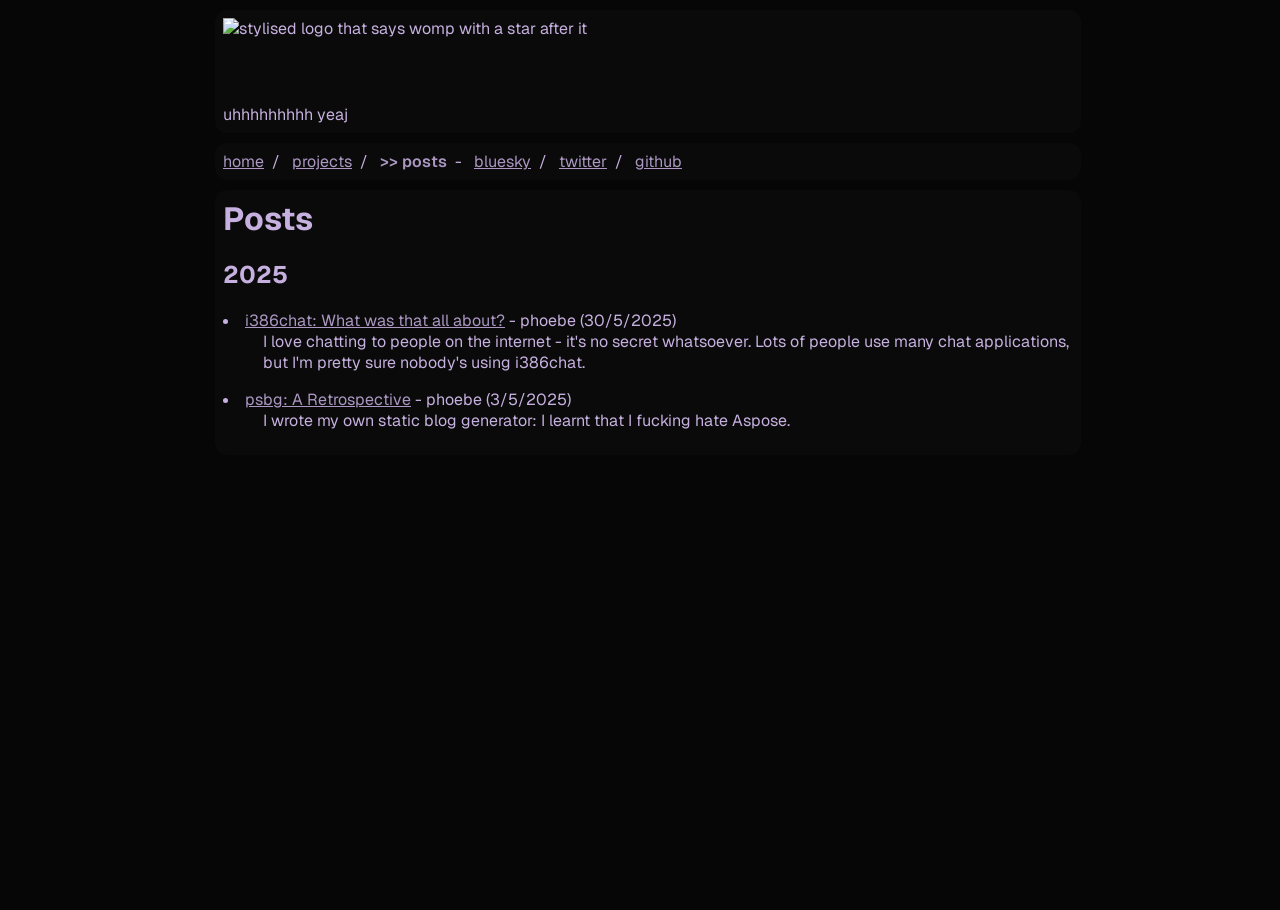
==== posts/index.html @ 520d6797 "multiple changes because im bored lmfao" ====
<!DOCTYPE html>
<html lang="en">
<head>
    <meta name="viewport" content="width=device-width, initial-scale=1.0">
    <title id="psbg_pageTitle">womp</title>
    <link rel="stylesheet" href="../style.css">
    <style>
        ul, li {
            list-style-position: inside;
        }
    </style>
</head>
<body onmousemove="cursorData(event)">
<span id="explosion"></span>
<div class="pageContainer">
    <div class="container">
        <div class="box">
            <div class="logoContainer">
                <img alt="stylised logo that says womp with a star after it" src="/logo.svg" id="logo" class="logo" />
            </div>
            <span style="cursor:pointer; user-select: none; -ms-user-select: none; -webkit-user-select: none;" id="tagline">can be trusted with nuclear weaponry (probably)</span>
        </div>
        <div class="container">
            <div class="box">
                <a href="/">home</a>&nbsp;&nbsp;/&nbsp;&nbsp; <a href="/projects/">projects</a>&nbsp;&nbsp;/&nbsp;&nbsp; <a class="selectedPage" href="/posts/">posts</a>&nbsp;&nbsp;-&nbsp;&nbsp; <a href="https://bluesky.womp.gay">bluesky</a>&nbsp;&nbsp;/&nbsp;&nbsp; <a href="https://twitter.womp.gay">twitter</a>&nbsp;&nbsp;/&nbsp;&nbsp; <a href="https://github.com/wompscode">github</a>
                <br>
            </div>
        </div>
        <div class="container">
            <div class="box">
                <h1>Posts</h1>
                <div id="psbg_list"><h2 id="psbg_2025">2025</h2><li><a href="i386chat.html">i386chat: What was that all about?</a> - phoebe (30/5/2025)
<ul><li style="list-style-type: none;">I love chatting to people on the internet - it's no secret whatsoever. Lots of people use many chat applications, but I'm pretty sure nobody's using i386chat.</li></ul>
</li><li><a href="psbg.html">psbg: A Retrospective</a> - phoebe (3/5/2025)
<ul><li style="list-style-type: none;">I wrote my own static blog generator: I learnt that I fucking hate Aspose.</li></ul>
</li></div>
            </div>
        </div>
    </div>
</div>
<script src="/ffxiv_egg.js"></script>
<script src="/tagline.js"></script>
<script src="/logo.js"></script>
<script src="/nepeta.js"></script></body>
</html>
---- style.css ----
/* pstyle: phoebe's style :) */

@import url('https://fonts.googleapis.com/css2?family=Geist:wght@100..900&family=Geist+Mono:wght@100..900&display=swap');

:root {
    --background: rgb(6, 6, 6);
    --banner-background: rgb(10, 10, 10);
    --banner-hover: rgb(14, 14, 14);
    --sub_banner-background: rgb(12, 12, 12);
    --sub_banner-hover: #1e1a22;
    --text-color: #c6b0df;
    --a-color: #ab97c2;
}

html, body {
    background-color: var(--background);
    color: var(--text-color);
    height: 100%;
    box-sizing: border-box;
    font-size:16px;
    font-family: "Geist", "Geist Mono", sans-serif;
}

code {
    font-family: "Geist Mono", monospace;
}

a {
    display:inline-block;
    color: var(--a-color);
    background-color: var(--banner-background);
    transition: .2s ease-in-out;
}

a:hover {
    background-color: var(--a-color);
    color: var(--banner-background);
    transform:scale(1.05);
}

.selectedPage {
    font-weight: 600;
    text-decoration: none;
}
.selectedPage::before {
    content: '>> '
}

.pageContainer {
    max-width: 850px;
    margin:0 auto;
}

.box {
    margin-top:10px;
    padding:8px;
    width:850px;
    min-width:fit-content;
    border-radius:12px;
    background-color: var(--banner-background);
    transition: .2s ease-in-out;
}

.box .innerBox {
    padding: 10px;
    background-color: var(--sub_banner-background);
    border-radius:9px;
    transition: .2s ease-in-out;
}

.box .innerBox a {
    color: var(--a-color);
    background-color: var(--sub_banner-background);
    transition: .2s ease-in-out;
}

.box .innerBox a:hover {
    background-color: var(--a-color);
    color: var(--sub_banner-background);
    transform:scale(1.05);
}

@media only screen and (max-width: 375px){
    .box {
        width: 330px !important;
    }
}

@media only screen and (max-width: 400px) and (min-width: 376px){
    .box {
        width: 375px !important;
    }
}
@media only screen and (max-width: 500px) and (min-width: 401px){
    .box {
        width: 380px !important;
    }
}
@media only screen and (max-width: 612px) and (min-width: 501px){
    .box {
        width: 480px !important;
    }
}

@media only screen and (max-width: 730px) and (min-width: 613px){
    .box {
        width: 600px !important;
    }
}

@media only screen and (max-width: 830px) and (min-width: 731px){
    .box {
        width: 700px !important;
    }
}

@media only screen and (max-width: 850px) and (min-width: 830px) {
    .box {
        width: 775px !important;
    }
}

.box:hover {
    border-radius:14px;
}

.box:hover a {
    color: var(--a-color);
    background-color: var(--banner-hover);
    transition: .2s ease-in-out;
}

.box:hover a:hover {
    background-color: var(--a-color);
    color: var(--banner-hover);
    transform:scale(1.05);
}

.box .innerBox:hover {
    padding: 10px;
    background-color: var(--sub_banner-hover);
}

.box:hover .innerBox {
    border-radius:12px;
}

.box .innerBox:hover a {
    color: var(--a-color);
    background-color: var(--sub_banner-hover);
    transition: .2s ease-in-out;
}

.box .innerBox:hover a:hover {
    background-color: var(--a-color);
    color: var(--sub_banner-hover);
    transform:scale(1.05);
}

.flex {
    display: flex;
    max-width:850px;
}

.logo {
    width:auto;
    height:86px;
    transition: .6s ease-in, .2s ease-out;
    display:inline-block;
}

.logo:hover {
    transform:scale(1.05) rotate(1.6deg);
}

.bigger {
    transform:scale(1.15) rotate(2.6deg) !important;
}

.container-padded {
    padding:22px;
}

.container {
    width: 75%;
}

ul {
    margin-top:0;
}

h1 {
    margin:0;
}

.project_title {
    font-size: 20px;
    font-weight: bold;
}

.biggerText {
    font-size: 24px !important;
}

.my_name {
    transition: transform .2s ease-in-out !important;
    -webkit-background-clip: text !important;
}

.my_name:hover {
    background: linear-gradient(124deg, #ff2400, #e81d1d, #e8b71d, #e3e81d, #1de840, #1ddde8, #2b1de8, #dd00f3, #dd00f3) !important;
    color: #ab97c230 !important;
    -webkit-background-clip: text !important;
    transform:matrix(1.082, 0.015, 0.015, 1.082, 0, 0) !important;
    transition: transform .2s ease-in-out !important;
}

.explosion {
    z-index: 2;
    position: absolute;
    width: 64px;
    height:auto;
    pointer-events: none;
}

.ffxiv {
    transition: .2s ease-in-out;
}

.nepeta {
    position:absolute;
    display: none;
    z-index: 9999;
    transition: left .02s ease-in-out, top .02s ease-in-out;
    text-align: center;
    pointer-events: none;
}

.nepeta img {
    width: 64px;
    height: auto;
}
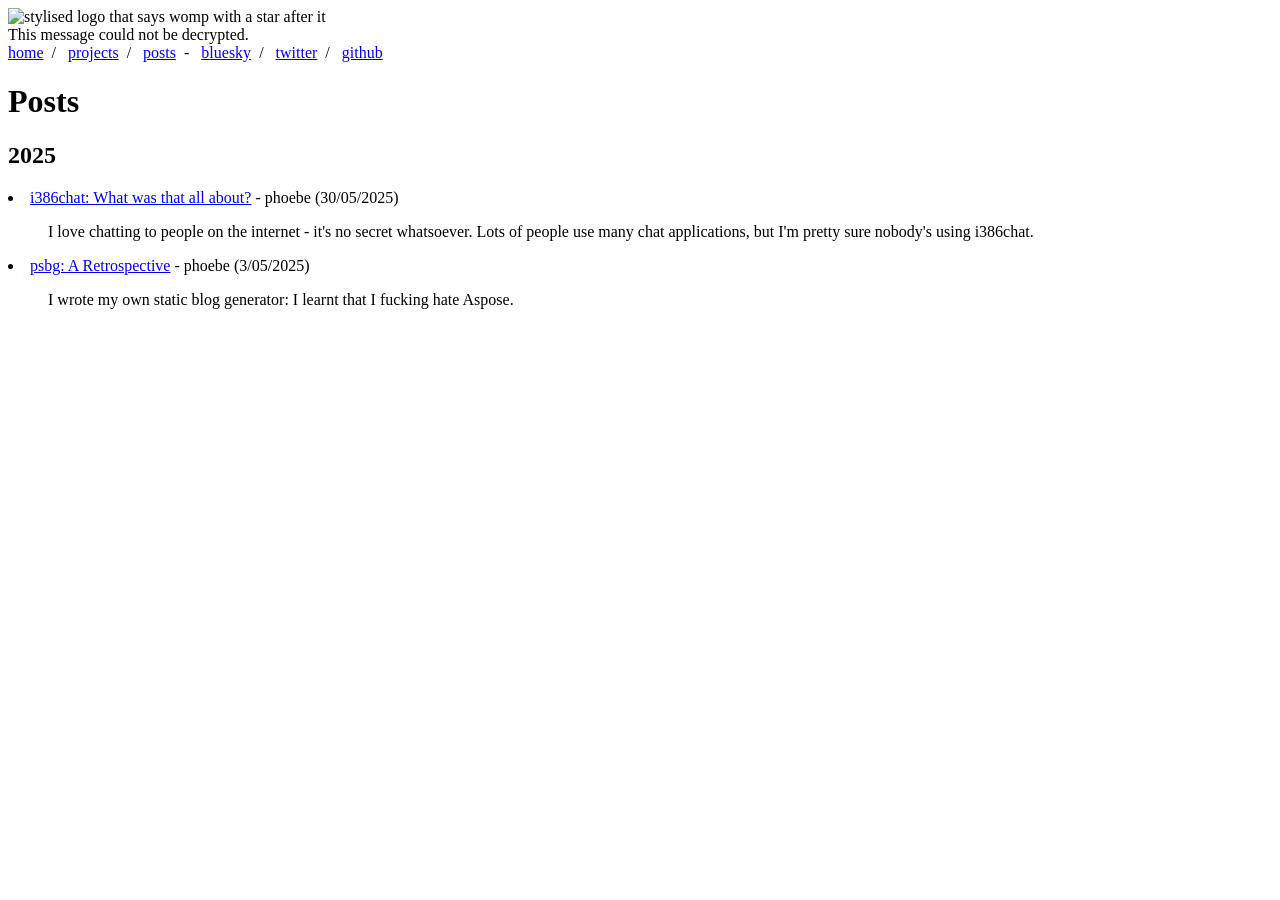
==== commit 7ef9b243: "fixes" ====
--- a/posts/index.html
+++ b/posts/index.html
@@ -2,11 +2,12 @@
 <html lang="en">
 <head>
     <meta name="viewport" content="width=device-width, initial-scale=1.0">
-    <title id="psbg_pageTitle">womp</title>
-    <link rel="stylesheet" href="../style.css">
+    <title id="psbg_pageTitle">womp: Posts</title>
+    <link rel="stylesheet" href="https://womp.gay/style.css">
     <style>
-        ul, li {
-            list-style-position: inside;
+        img {
+            width: 768px;
+            height:auto;
         }
     </style>
 </head>
@@ -16,24 +17,26 @@
     <div class="container">
         <div class="box">
             <div class="logoContainer">
-                <img alt="stylised logo that says womp with a star after it" src="/logo.svg" id="logo" class="logo" />
+                <img alt="stylised logo that says womp with a star after it" src="https://womp.gay/logo.svg" id="logo" class="logo" />
             </div>
             <span style="cursor:pointer; user-select: none; -ms-user-select: none; -webkit-user-select: none;" id="tagline">can be trusted with nuclear weaponry (probably)</span>
         </div>
-        <div class="container">
-            <div class="box">
-                <a href="/">home</a>&nbsp;&nbsp;/&nbsp;&nbsp; <a href="/projects/">projects</a>&nbsp;&nbsp;/&nbsp;&nbsp; <a class="selectedPage" href="/posts/">posts</a>&nbsp;&nbsp;-&nbsp;&nbsp; <a href="https://bluesky.womp.gay">bluesky</a>&nbsp;&nbsp;/&nbsp;&nbsp; <a href="https://twitter.womp.gay">twitter</a>&nbsp;&nbsp;/&nbsp;&nbsp; <a href="https://github.com/wompscode">github</a>
-                <br>
-            </div>
+    </div>
+    <div class="container">
+        <div class="box">
+            <a href="/" class="selectedPage">home</a>&nbsp;&nbsp;/&nbsp;&nbsp; <a href="/projects/">projects</a>&nbsp;&nbsp;/&nbsp;&nbsp; <a href="/posts/">posts</a>&nbsp;&nbsp;-&nbsp;&nbsp; <a href="https://bluesky.womp.gay">bluesky</a>&nbsp;&nbsp;/&nbsp;&nbsp; <a href="https://twitter.womp.gay">twitter</a>&nbsp;&nbsp;/&nbsp;&nbsp; <a href="https://github.com/wompscode">github</a>
+            <br />
         </div>
-        <div class="container">
-            <div class="box">
-                <h1>Posts</h1>
-                <div id="psbg_list"><h2 id="psbg_2025">2025</h2><li><a href="i386chat.html">i386chat: What was that all about?</a> - phoebe (30/5/2025)
-<ul><li style="list-style-type: none;">I love chatting to people on the internet - it's no secret whatsoever. Lots of people use many chat applications, but I'm pretty sure nobody's using i386chat.</li></ul>
-</li><li><a href="psbg.html">psbg: A Retrospective</a> - phoebe (3/5/2025)
-<ul><li style="list-style-type: none;">I wrote my own static blog generator: I learnt that I fucking hate Aspose.</li></ul>
-</li></div>
+    </div>
+    <div class="container">
+        <div class="box">
+            <h1>Posts</h1>
+            <div style="list-style-position: inside; width:inherit;" id="psbg_list"><h2>2025</h2><li><a href="i386chat.html">i386chat: What was that all about?</a> - phoebe (30/05/2025)
+                <ul><li style="list-style-type: none; list-style-position: inside;">I love chatting to people on the internet - it's no secret whatsoever. Lots of people use many chat applications, but I'm pretty sure nobody's using i386chat.</li></ul>
+            </li>
+                <li><a href="psbg.html">psbg: A Retrospective</a> - phoebe (3/05/2025)
+                    <ul><li style="list-style-type: none; list-style-position: inside;">I wrote my own static blog generator: I learnt that I fucking hate Aspose.</li></ul>
+                </li>
             </div>
         </div>
     </div>
@@ -41,5 +44,7 @@
 <script src="/ffxiv_egg.js"></script>
 <script src="/tagline.js"></script>
 <script src="/logo.js"></script>
-<script src="/nepeta.js"></script></body>
+<script src="/nepeta.js"></script>
+<script src="/misc.js"></script>
+</body>
 </html>
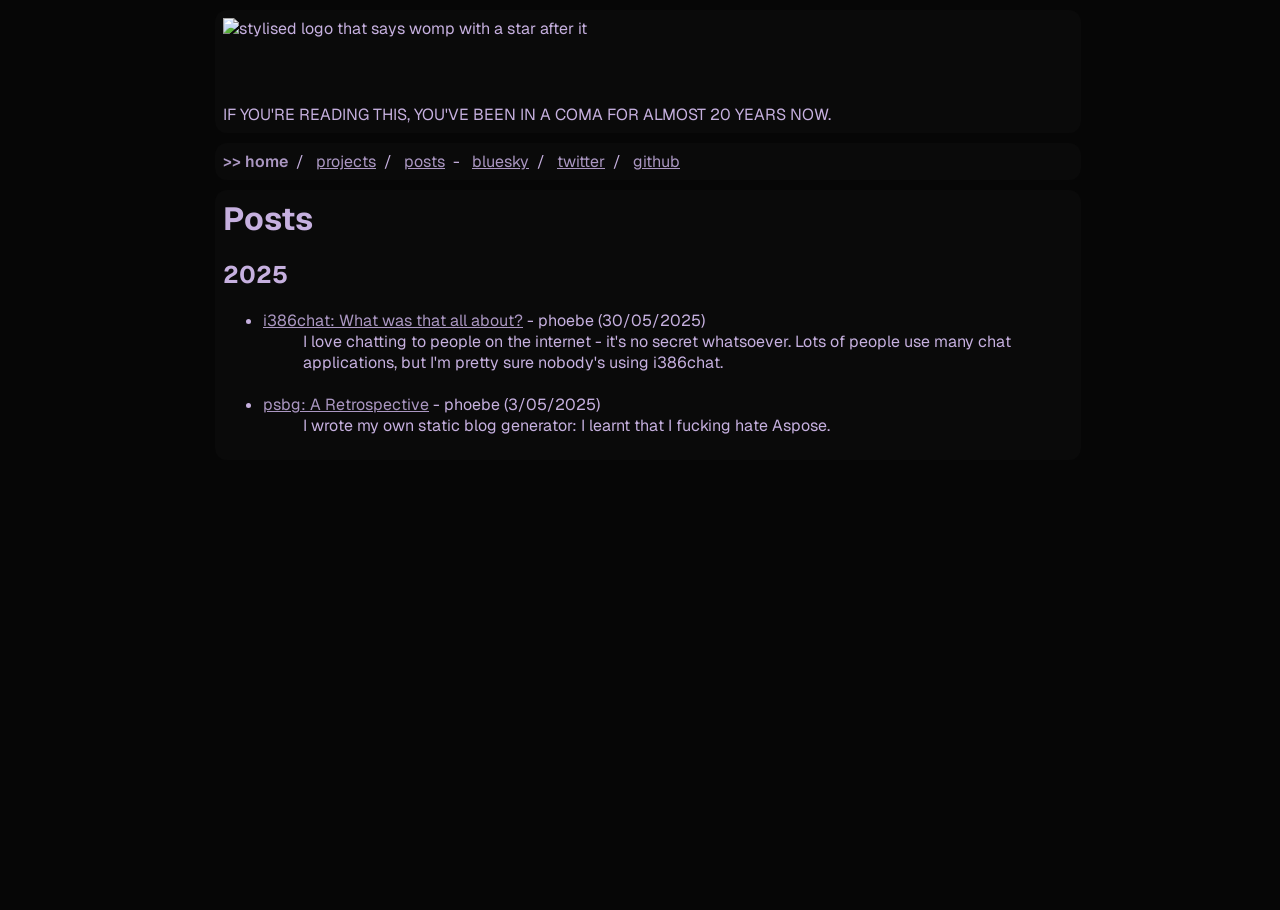
==== commit 1c8f16d9: "more fixes" ====
--- a/posts/index.html
+++ b/posts/index.html
@@ -3,7 +3,7 @@
 <head>
     <meta name="viewport" content="width=device-width, initial-scale=1.0">
     <title id="psbg_pageTitle">womp: Posts</title>
-    <link rel="stylesheet" href="https://womp.gay/style.css">
+    <link rel="stylesheet" href="../style.css">
     <style>
         img {
             width: 768px;
@@ -31,12 +31,16 @@
     <div class="container">
         <div class="box">
             <h1>Posts</h1>
-            <div style="list-style-position: inside; width:inherit;" id="psbg_list"><h2>2025</h2><li><a href="i386chat.html">i386chat: What was that all about?</a> - phoebe (30/05/2025)
-                <ul><li style="list-style-type: none; list-style-position: inside;">I love chatting to people on the internet - it's no secret whatsoever. Lots of people use many chat applications, but I'm pretty sure nobody's using i386chat.</li></ul>
-            </li>
-                <li><a href="psbg.html">psbg: A Retrospective</a> - phoebe (3/05/2025)
-                    <ul><li style="list-style-type: none; list-style-position: inside;">I wrote my own static blog generator: I learnt that I fucking hate Aspose.</li></ul>
-                </li>
+            <div style="width:inherit;" id="psbg_list"><h2>2025</h2>
+                <ul>
+                    <li><a href="i386chat.html">i386chat: What was that all about?</a> - phoebe (30/05/2025)
+                        <ul><li style="list-style-type: none;">I love chatting to people on the internet - it's no secret whatsoever. Lots of people use many chat applications, but I'm pretty sure nobody's using i386chat.</li></ul>
+                    </li>
+                    <li style="list-style-type: none">&nbsp;</li>
+                    <li><a href="psbg.html">psbg: A Retrospective</a> - phoebe (3/05/2025)
+                        <ul><li style="list-style-type: none;">I wrote my own static blog generator: I learnt that I fucking hate Aspose.</li></ul>
+                    </li>
+                </ul>
             </div>
         </div>
     </div>
--- a/style.css
+++ b/style.css
@@ -0,0 +1,282 @@
+/* pstyle: phoebe's style :) */
+
+@import url('https://fonts.googleapis.com/css2?family=Geist:wght@100..900&family=Geist+Mono:wght@100..900&display=swap');
+
+:root {
+    --background: rgb(6, 6, 6);
+    --banner-background: rgb(10, 10, 10);
+    --banner-hover: rgb(14, 14, 14);
+    --sub_banner-background: rgb(12, 12, 12);
+    --sub_banner-hover: #1e1a22;
+    --text-color: #c6b0df;
+    --a-color: #ab97c2;
+}
+
+html, body {
+    background-color: var(--background);
+    color: var(--text-color);
+    height: 100%;
+    box-sizing: border-box;
+    font-size:16px;
+    font-family: "Geist", "Geist Mono", sans-serif;
+}
+
+code {
+    font-family: "Geist Mono", monospace;
+}
+
+a {
+    display:inline-block;
+    color: var(--a-color);
+    background-color: var(--banner-background);
+    transition: .2s ease-in-out;
+}
+
+a:hover {
+    background-color: var(--a-color);
+    color: var(--banner-background);
+    transform:scale(1.05);
+}
+
+.selectedPage {
+    font-weight: 600;
+    text-decoration: none;
+}
+.selectedPage::before {
+    content: '>> '
+}
+
+.pageContainer {
+    max-width: 850px;
+    margin:0 auto;
+}
+
+.box {
+    margin-top:10px;
+    padding:8px;
+    width:850px;
+    min-width:fit-content;
+    border-radius:12px;
+    background-color: var(--banner-background);
+    transition: .2s ease-in-out;
+}
+
+.box .innerBox {
+    padding: 10px;
+    background-color: var(--sub_banner-background);
+    border-radius:9px;
+    transition: .2s ease-in-out;
+}
+
+.box .innerBox a {
+    color: var(--a-color);
+    background-color: var(--sub_banner-background);
+    transition: .2s ease-in-out;
+}
+
+.box .innerBox a:hover {
+    background-color: var(--a-color);
+    color: var(--sub_banner-background);
+    transform:scale(1.05);
+}
+
+.rightImage {
+    float: right;
+}
+
+@media only screen and (max-width: 375px){
+    .box {
+        width: 330px !important;
+    }
+}
+
+@media only screen and (max-width: 400px) and (min-width: 376px){
+    .box {
+        width: 375px !important;
+    }
+    .innerBox .rightImage {
+        top: 0 !important;
+        width:auto !important;
+        height:48px !important;
+    }
+}
+@media only screen and (max-width: 500px) and (min-width: 401px){
+    .box {
+        width: 380px !important;
+    }
+    .innerBox .rightImage {
+        top: 0 !important;
+        width:auto !important;
+        height:64px !important;
+    }
+    .innerBox .leftText {
+        width: 75% !important;
+    }
+}
+@media only screen and (max-width: 612px) and (min-width: 501px){
+    .box {
+        width: 480px !important;
+    }
+    .innerBox .rightImage {
+        top: 0 !important;
+        width:auto !important;
+        height:84px !important;
+    }
+    .innerBox .leftText {
+        width: 75% !important;
+    }
+}
+
+@media only screen and (max-width: 730px) and (min-width: 613px){
+    .box {
+        width: 600px !important;
+    }
+    .innerBox .rightImage {
+        top: 0 !important;
+    }
+    .innerBox .leftText {
+        width: 75% !important;
+    }
+}
+
+@media only screen and (max-width: 830px) and (min-width: 731px){
+    .box {
+        width: 700px !important;
+    }
+}
+
+@media only screen and (max-width: 850px) and (min-width: 830px) {
+    .box {
+        width: 775px !important;
+    }
+}
+
+.box:hover {
+    border-radius:14px;
+}
+
+.box:hover a {
+    color: var(--a-color);
+    background-color: var(--banner-hover);
+    transition: .2s ease-in-out;
+}
+
+.box:hover a:hover {
+    background-color: var(--a-color);
+    color: var(--banner-hover);
+    transform:scale(1.05);
+}
+
+.box .innerBox:hover {
+    padding: 10px;
+    background-color: var(--sub_banner-hover);
+}
+
+.box:hover .innerBox {
+    border-radius:12px;
+}
+
+.box .innerBox:hover a {
+    color: var(--a-color);
+    background-color: var(--sub_banner-hover);
+    transition: .2s ease-in-out;
+}
+
+.box .innerBox:hover a:hover {
+    background-color: var(--a-color);
+    color: var(--sub_banner-hover);
+    transform:scale(1.05);
+}
+
+.flex {
+    display: flex;
+    max-width:850px;
+}
+
+.logo {
+    width:auto;
+    height:86px;
+    transition: .6s ease-in, .2s ease-out;
+    display:inline-block;
+}
+
+.logo:hover {
+    transform:scale(1.05) rotate(1.6deg);
+}
+
+.bigger {
+    transform:scale(1.15) rotate(2.6deg) !important;
+}
+
+.container-padded {
+    padding:22px;
+}
+
+.container {
+    width: 75%;
+}
+
+ul {
+    margin-top:0;
+}
+
+h1 {
+    margin:0;
+}
+
+.project_title {
+    font-size: 20px;
+    font-weight: bold;
+}
+
+.biggerText {
+    font-size: 24px !important;
+}
+
+.my_name {
+    transition: transform .2s ease-in-out !important;
+    -webkit-background-clip: text !important;
+}
+
+.my_name:hover {
+    background: linear-gradient(124deg, #ff2400, #e81d1d, #e8b71d, #e3e81d, #1de840, #1ddde8, #2b1de8, #dd00f3, #dd00f3) !important;
+    color: #ab97c230 !important;
+    -webkit-background-clip: text !important;
+    transform:matrix(1.082, 0.015, 0.015, 1.082, 0, 0) !important;
+    transition: transform .2s ease-in-out !important;
+}
+
+.explosion {
+    z-index: 2;
+    position: absolute;
+    width: 64px;
+    height:auto;
+    pointer-events: none;
+}
+
+.ffxiv {
+    transition: .2s ease-in-out;
+}
+
+.nepeta {
+    position:absolute;
+    display: none;
+    z-index: 9999;
+    transition: left .02s ease-in-out, top .02s ease-in-out;
+    text-align: center;
+    pointer-events: none;
+}
+
+.nepeta img {
+    width: 64px;
+    height: auto;
+}
+
+.webButton {
+    transition: .2s ease-in-out !important;
+    background-color:transparent !important;
+}
+
+.webButton:hover {
+    transform: scale(1.25) !important;
+}
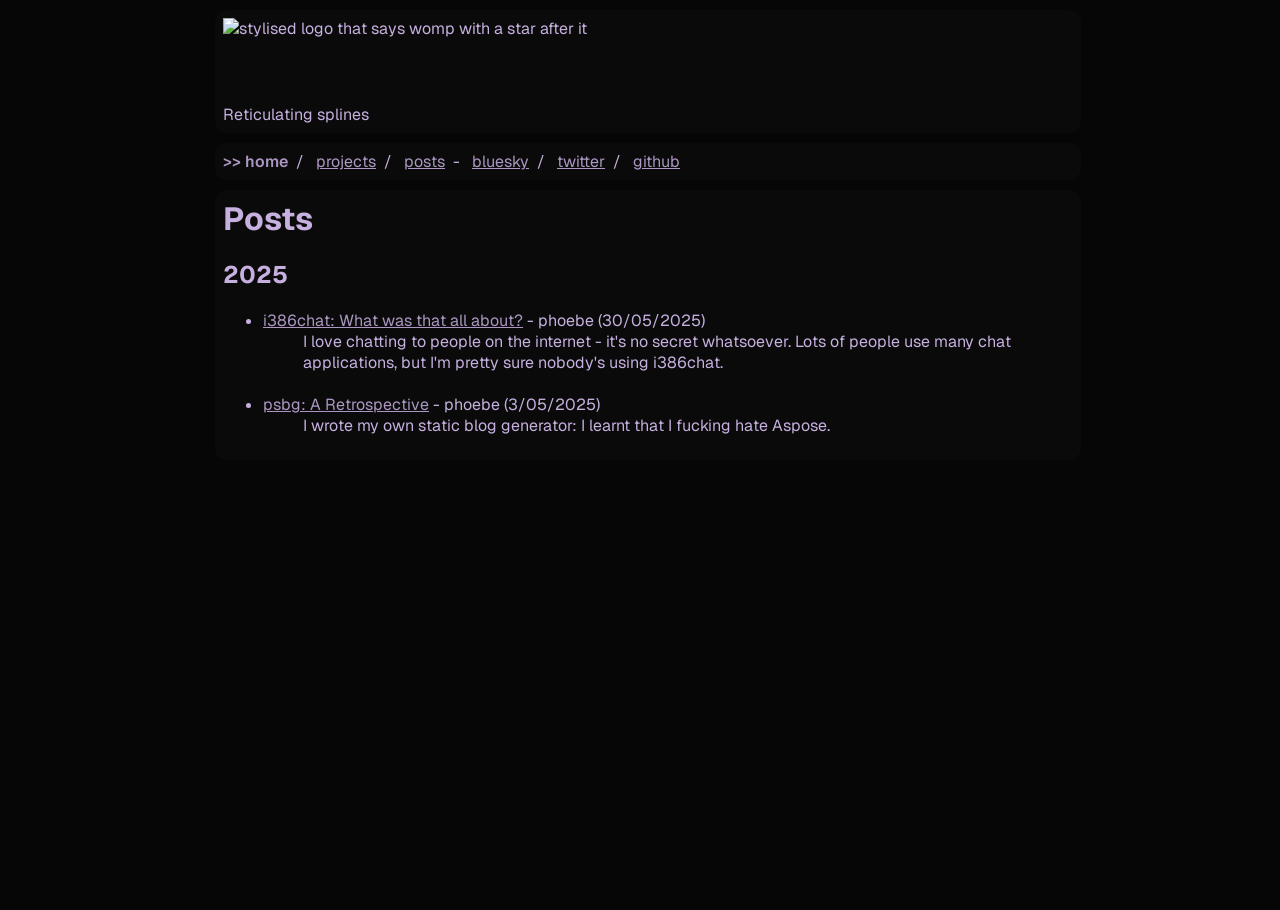
==== commit e2fea863: "mopre things" ====
--- a/posts/index.html
+++ b/posts/index.html
@@ -3,6 +3,13 @@
 <head>
     <meta name="viewport" content="width=device-width, initial-scale=1.0">
     <title id="psbg_pageTitle">womp: Posts</title>
+    <meta name="title" content="womp.gay" />
+    <meta name="description" content="phoebe's blog of nonsense" />
+    <meta property="og:type" content="website" />
+    <meta property="og:url" content="https://womp.gay/" />
+    <meta property="og:title" content="womp.gay" />
+    <meta property="og:description" content="phoebe's blog of nonsense" />
+
     <link rel="stylesheet" href="../style.css">
     <style>
         img {
--- a/style.css
+++ b/style.css
@@ -277,6 +277,10 @@
     background-color:transparent !important;
 }
 
+.webButton img {
+    border-radius: 2px !important;
+}
+
 .webButton:hover {
     transform: scale(1.25) !important;
 }
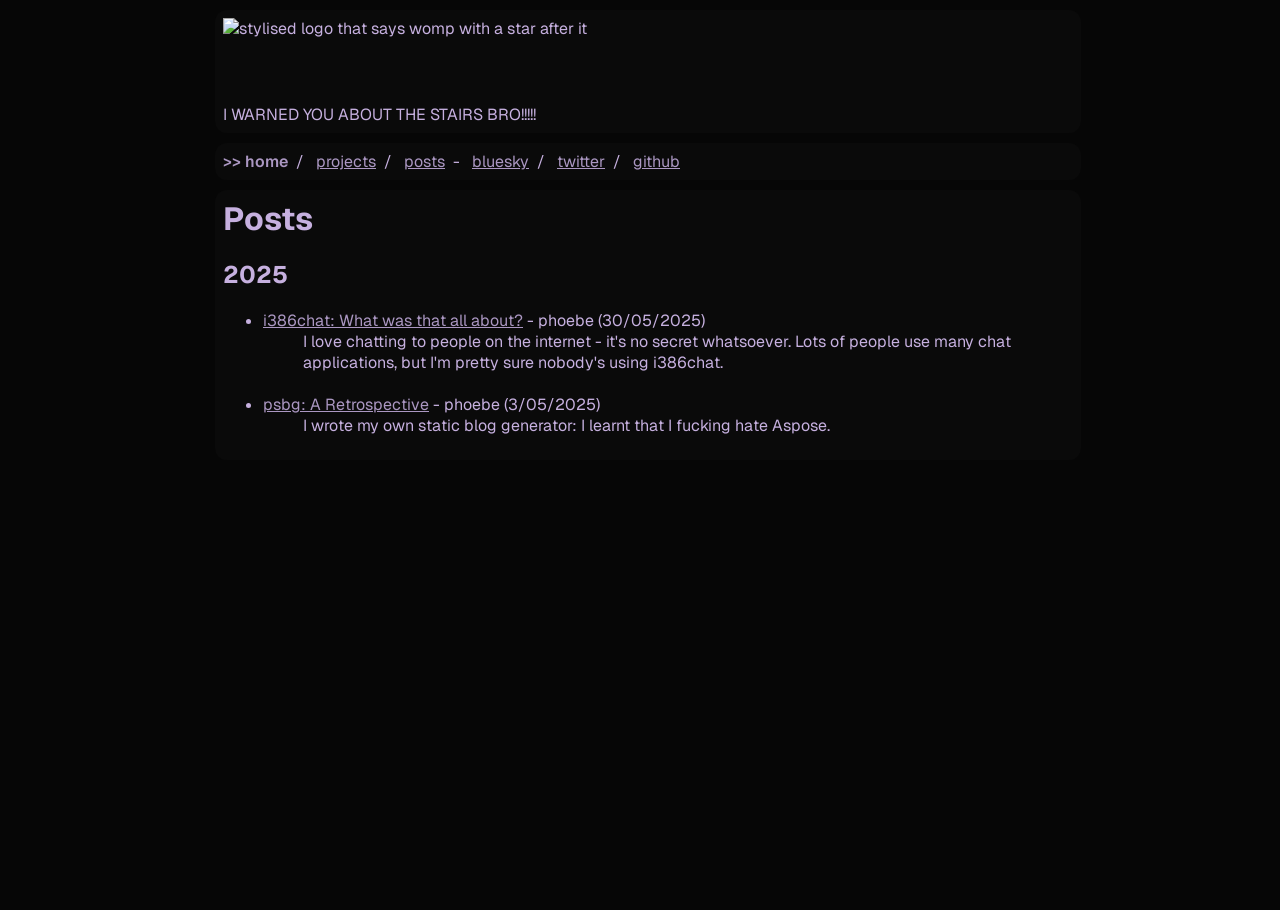
==== commit 9dd147c0: "I like to have fun" ====
--- a/posts/index.html
+++ b/posts/index.html
@@ -18,7 +18,7 @@
         }
     </style>
 </head>
-<body onmousemove="cursorData(event)">
+<body>
 <span id="explosion"></span>
 <div class="pageContainer">
     <div class="container">
@@ -56,6 +56,9 @@
 <script src="/tagline.js"></script>
 <script src="/logo.js"></script>
 <script src="/nepeta.js"></script>
+<script src="/anchor_hover.js"></script>
 <script src="/misc.js"></script>
+<script src="/button_hover.js"></script>
+<script src="/anchor_hover.js"></script>
 </body>
 </html>
--- a/style.css
+++ b/style.css
@@ -198,6 +198,7 @@
     height:86px;
     transition: .6s ease-in, .2s ease-out;
     display:inline-block;
+    user-select: none;
 }
 
 .logo:hover {
@@ -275,12 +276,22 @@
 .webButton {
     transition: .2s ease-in-out !important;
     background-color:transparent !important;
+    image-rendering: pixelated !important;
 }
 
 .webButton img {
     border-radius: 2px !important;
+    image-rendering: pixelated !important;
+    transition: .15s ease-in-out !important;
 }
 
 .webButton:hover {
     transform: scale(1.25) !important;
-}+}
+
+.hotlinkHover {
+    display: inline-block;
+    user-select: none;
+}
+
+
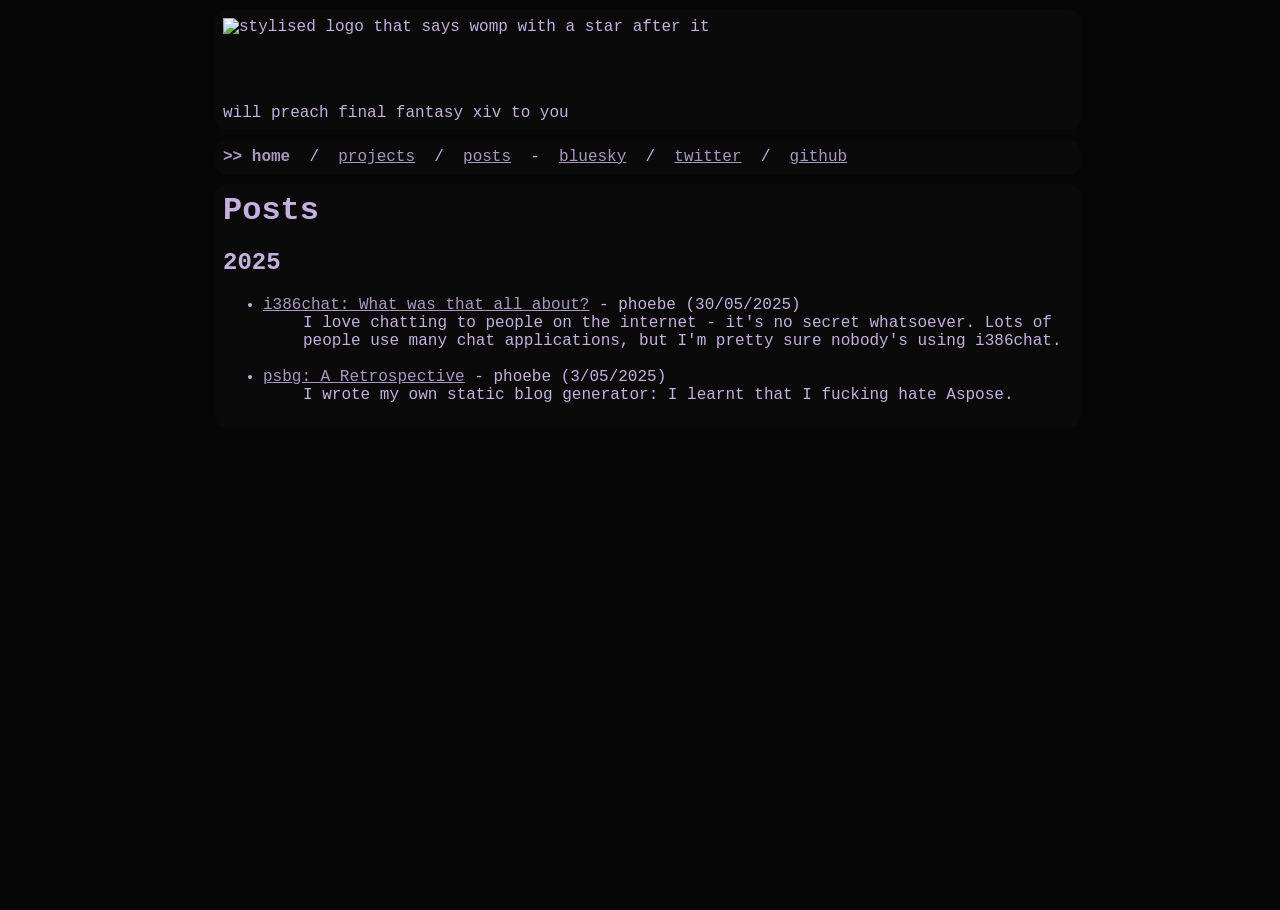
==== commit b9df8841: "small amendments" ====
--- a/posts/index.html
+++ b/posts/index.html
@@ -31,7 +31,7 @@
     </div>
     <div class="container">
         <div class="box">
-            <a href="/" class="selectedPage">home</a>&nbsp;&nbsp;/&nbsp;&nbsp; <a href="/projects/">projects</a>&nbsp;&nbsp;/&nbsp;&nbsp; <a href="/posts/">posts</a>&nbsp;&nbsp;-&nbsp;&nbsp; <a href="https://bluesky.womp.gay">bluesky</a>&nbsp;&nbsp;/&nbsp;&nbsp; <a href="https://twitter.womp.gay">twitter</a>&nbsp;&nbsp;/&nbsp;&nbsp; <a href="https://github.com/wompscode">github</a>
+            <a href="/" class="selectedPage">home</a>&nbsp;&nbsp;/&nbsp;&nbsp;<a href="/projects/">projects</a>&nbsp;&nbsp;/&nbsp;&nbsp;<a href="/posts/">posts</a>&nbsp;&nbsp;-&nbsp;&nbsp;<a href="https://bluesky.womp.gay">bluesky</a>&nbsp;&nbsp;/&nbsp;&nbsp;<a href="https://twitter.womp.gay">twitter</a>&nbsp;&nbsp;/&nbsp;&nbsp;<a href="https://github.com/wompscode">github</a>
             <br />
         </div>
     </div>
--- a/style.css
+++ b/style.css
@@ -1,7 +1,6 @@
 /* pstyle: phoebe's style :) */
 
 @import url('https://fonts.googleapis.com/css2?family=Geist:wght@100..900&family=Geist+Mono:wght@100..900&display=swap');
-
 :root {
     --background: rgb(6, 6, 6);
     --banner-background: rgb(10, 10, 10);
@@ -18,7 +17,7 @@
     height: 100%;
     box-sizing: border-box;
     font-size:16px;
-    font-family: "Geist", "Geist Mono", sans-serif;
+    font-family: monospace;
 }
 
 code {
@@ -231,7 +230,7 @@
 }
 
 .biggerText {
-    font-size: 24px !important;
+    font-size: 28px !important;
 }
 
 .my_name {
@@ -293,5 +292,53 @@
     display: inline-block;
     user-select: none;
 }
-
-
+.disableTransitions {
+    transition: none !important;
+}
+.disableTransitions * {
+    transition: none !important;
+}
+
+.off {
+    color: transparent !important;
+    background-color: black;
+    transition: none !important;
+}
+
+.off a {
+    color: transparent !important;
+    background-color: black !important;
+    transition: none !important;
+}
+.off a:hover {
+    color: transparent !important;
+    background-color: black !important;
+    transition: none !important;
+}
+.off .my_name {
+    background: none !important;
+}
+.off span {
+    color: transparent !important;
+    transition: none !important;
+}
+
+.off img {
+    opacity: 0;
+    transition: none !important;
+}
+
+.off .shown {
+    color: var(--text-color) !important;
+}
+.off .shown:hover {
+    color: var(--text-color) !important;
+}
+.off div {
+    background-color: black !important;
+    transition: none !important;
+}
+
+.listContent:hover {
+    font-style: italic;
+}
